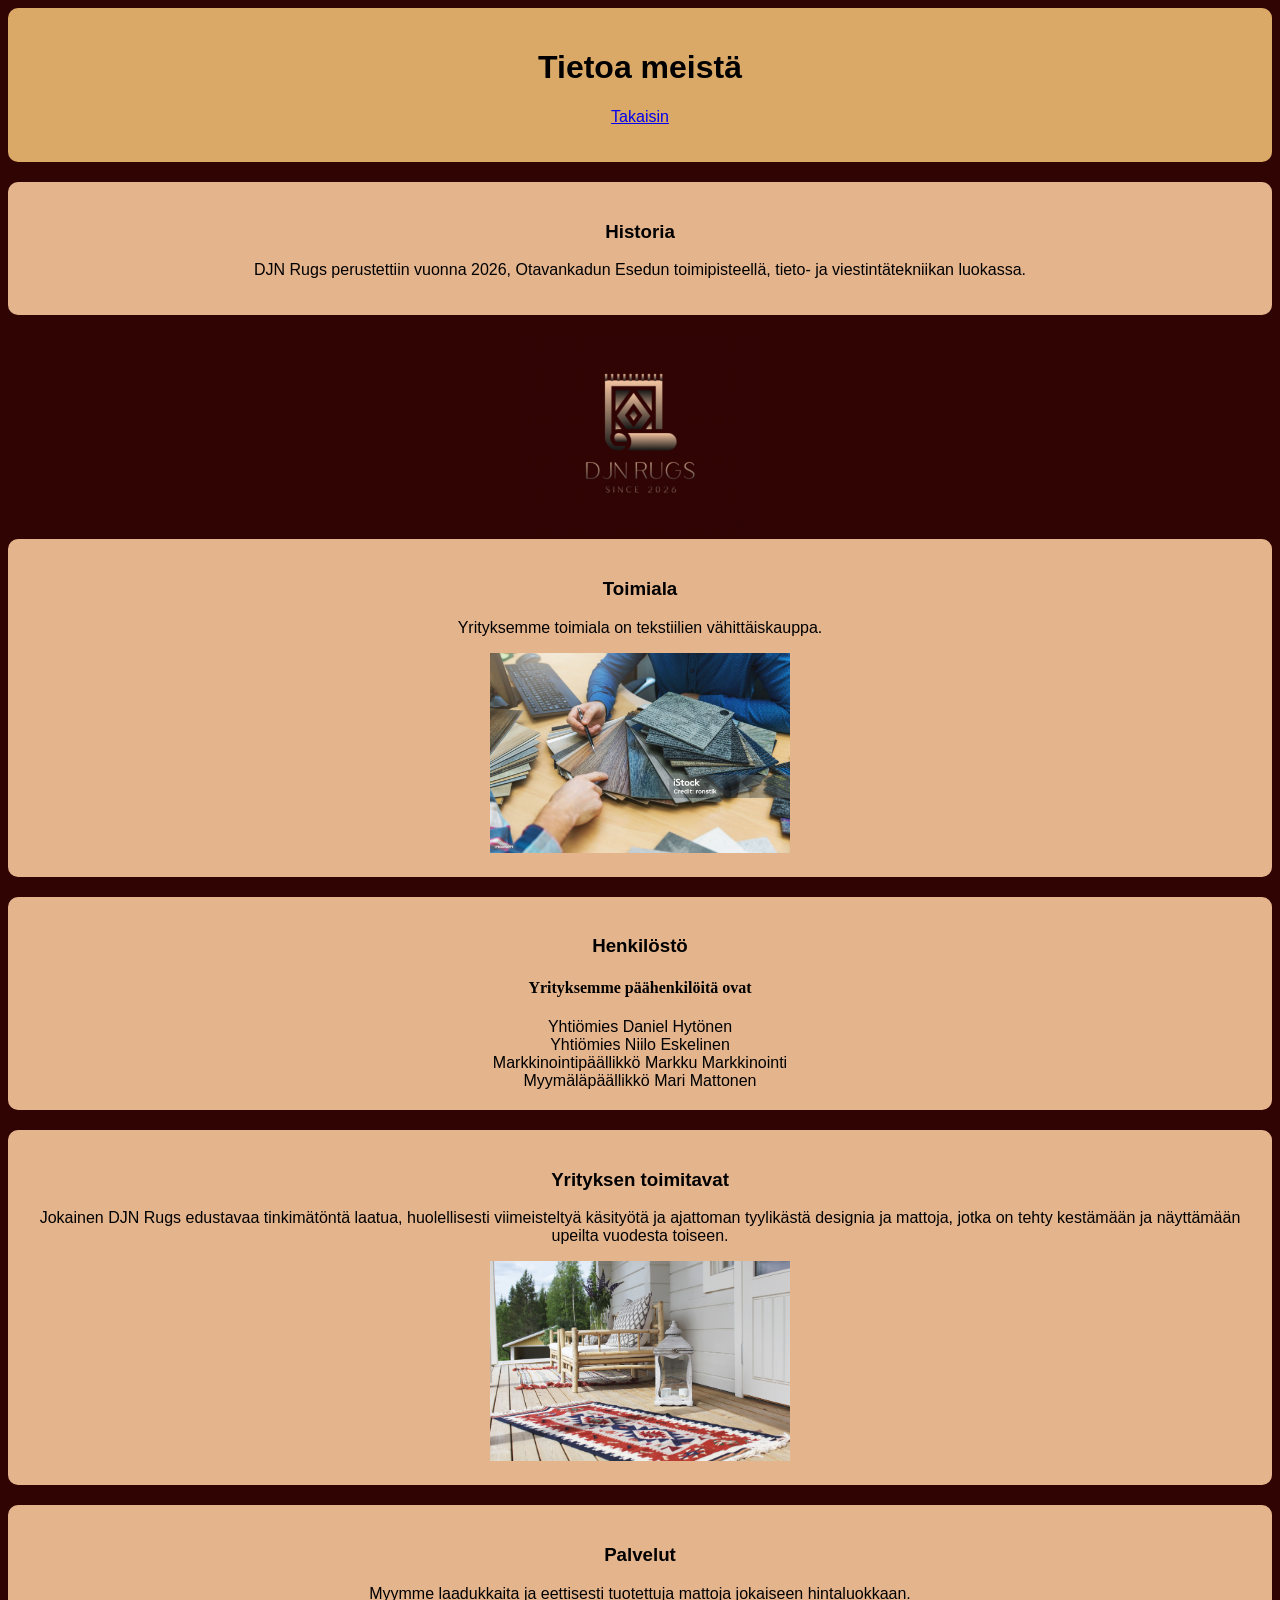
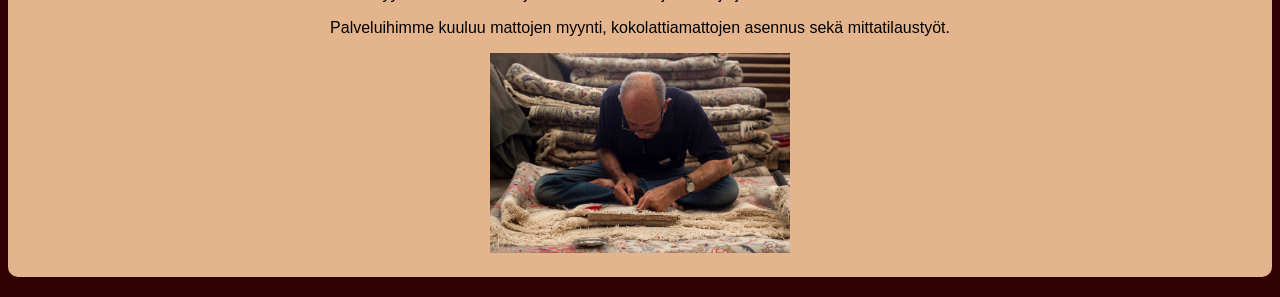
==== tietoa.html @ 34666dc6 "Initial commit" ====
<!DOCTYPE html>
<html lang="fi">
<head>
    <meta charset="UTF-8">
    <meta name="viewport" content="width=device-width, initial-scale=1.0">
    <title>Tietoa meistä</title>
    <link rel="stylesheet" href="style.css">
</head>
<style>ul {  
    margin: auto;
    list-style: none;
    padding: 0;
    display: table;}</style>
<body>
    <div style="text-align: center;"> <header>
        <div class="kortti2"><h1>Tietoa meistä</h1>
        <p><a href="Etusivu.html">Takaisin</a></p></div></header>
    

    <div class="kortti3"><h3>Historia</h3>
    <p>DJN Rugs perustettiin vuonna 2026, Otavankadun Esedun toimipisteellä, tieto- ja viestintätekniikan luokassa.</p></div>
    <img src="Näyttökuva 2026-08-26 114503.png" alt="LOGO" style="width: 250px; height: 200px;">
    <div class="kortti3"><h3>Toimiala</h3>
    <p>Yrityksemme toimiala on tekstiilien vähittäiskauppa.</p>
     <img src="istockphoto-1196605699-1024x1024.jpg" alt="RUG" style="width: 300px; height: 200px;"></div>
    <div class="kortti3"><h3>Henkilöstö</h3>
    <h4>Yrityksemme päähenkilöitä ovat</h4>
    <ul>
        <li>Yhtiömies Daniel Hytönen</li>
        <li>Yhtiömies Niilo Eskelinen</li>
        <li>Markkinointipäällikkö Markku Markkinointi</li>
        <li>Myymäläpäällikkö Mari Mattonen</li>
    </ul></div>
    <div class="kortti3"><h3>Yrityksen toimitavat</h3>
    <p>Jokainen DJN Rugs edustavaa tinkimätöntä laatua, huolellisesti viimeisteltyä käsityötä ja ajattoman tyylikästä designia ja mattoja, jotka on tehty kestämään ja näyttämään upeilta vuodesta toiseen.</p>
     <img src="boutiquerosa-carpet-2476048.jpg" alt="RUG1" style="width: 300px; height: 200px;"></div>
    <div class="kortti3"><h3>Palvelut</h3>
    <p>Myymme laadukkaita ja eettisesti tuotettuja mattoja jokaiseen hintaluokkaan.</p>
    <p>Palveluihimme kuuluu mattojen myynti, kokolattiamattojen asennus sekä mittatilaustyöt.</p>
     <img src="javad_esmaeili-old-man-7317434.jpg" alt="PRODUCTION" style="width: 300px; height: 200px;"></div>
</div>
</body>
</html>
---- style.css ----
* {
  box-sizing: border-box;
}

body {
    background-color: rgb(49,4,4);
}

h1{font-family: 'Gill Sans', 'Gill Sans MT', Calibri, 'Trebuchet MS', sans-serif;}
p{font-family: 'Gill Sans', 'Gill Sans MT', Calibri, 'Trebuchet MS', sans-serif;}
li{font-family: 'Gill Sans', 'Gill Sans MT', Calibri, 'Trebuchet MS', sans-serif;}
h3{font-family: 'Gill Sans', 'Gill Sans MT', Calibri, 'Trebuchet MS', sans-serif;}
h2{font-family: 'Gill Sans', 'Gill Sans MT', Calibri, 'Trebuchet MS', sans-serif;}

.kortti{
    background-color: rgb(209, 156, 94);
    padding: 20px;
    margin-bottom: 20px;
    border-radius: 10px;
}

.kortti2{
    background-color: rgb(218, 169, 104);
    padding: 20px;
    margin-bottom: 20px;
    border-radius: 10px;
}

.kortti3{
    background-color: rgb(228, 180, 141);
    padding: 20px;
    margin-bottom: 20px;
    border-radius: 10px;
}
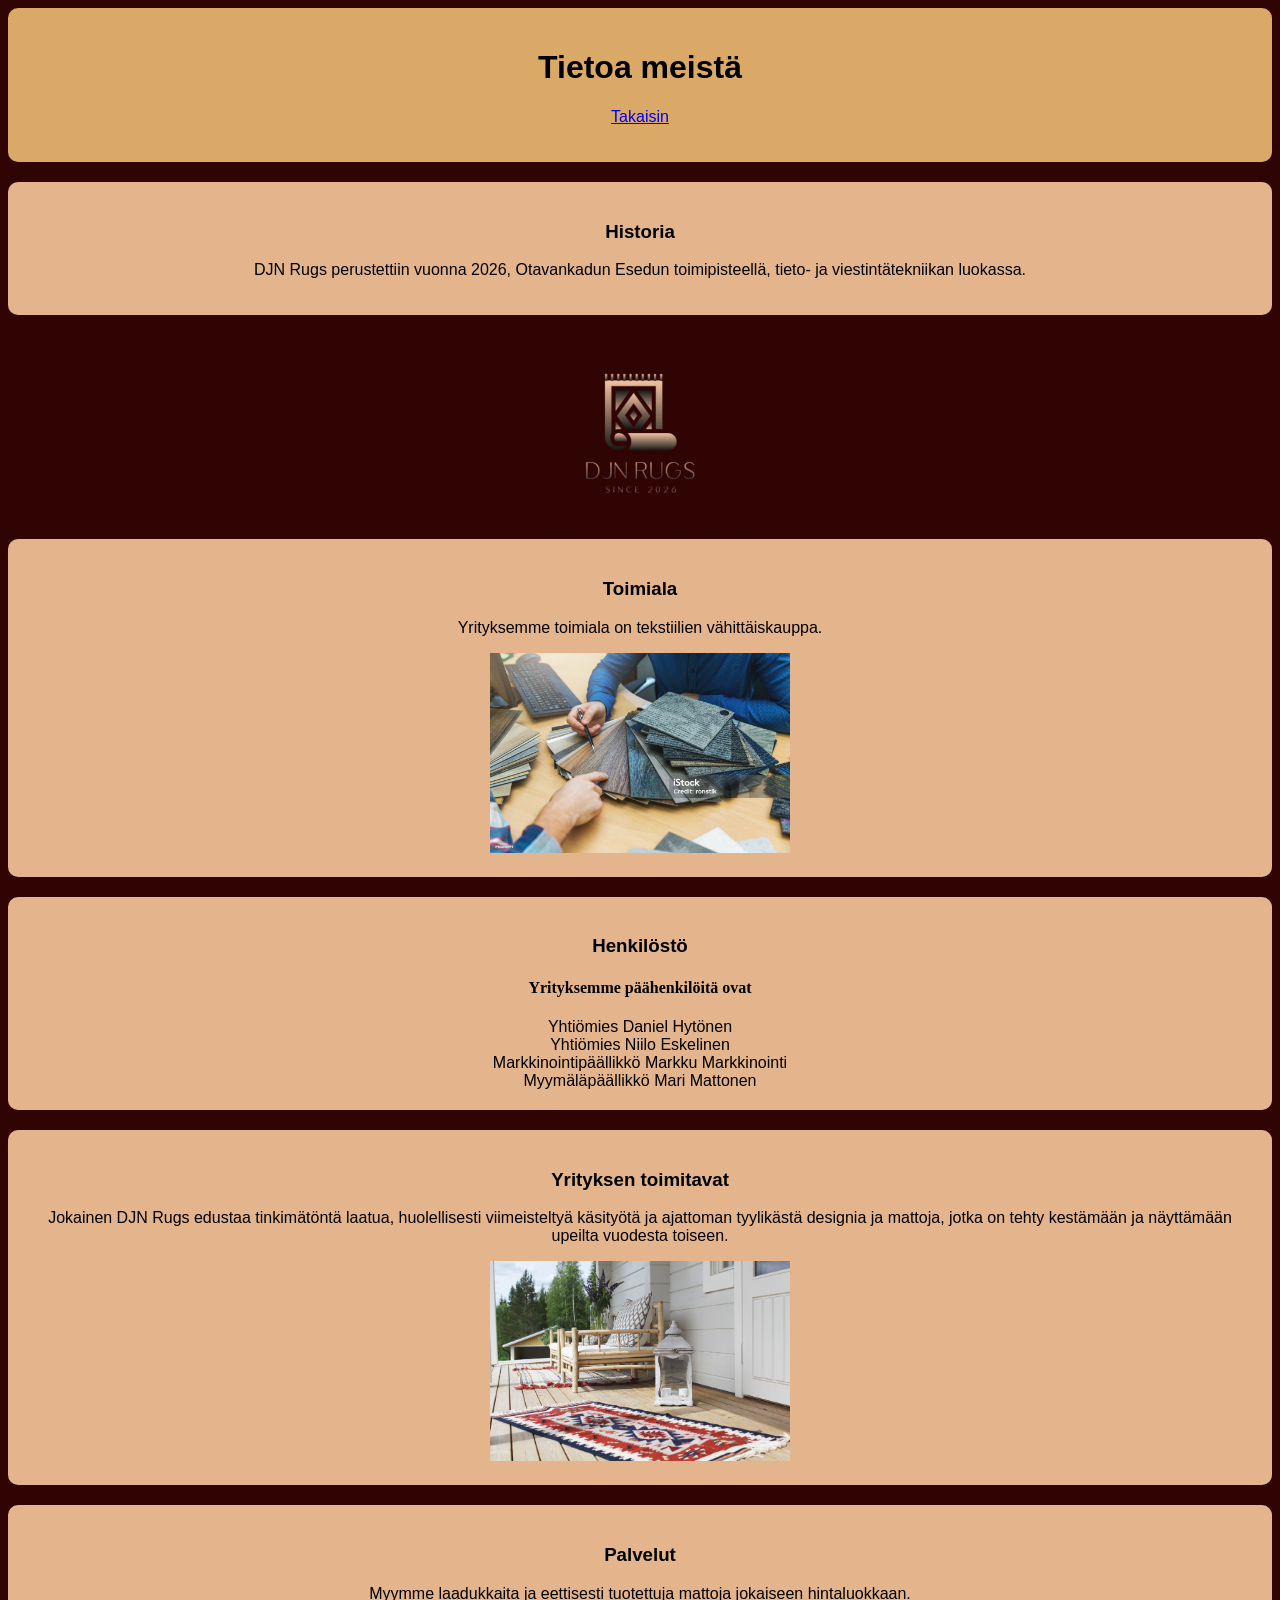
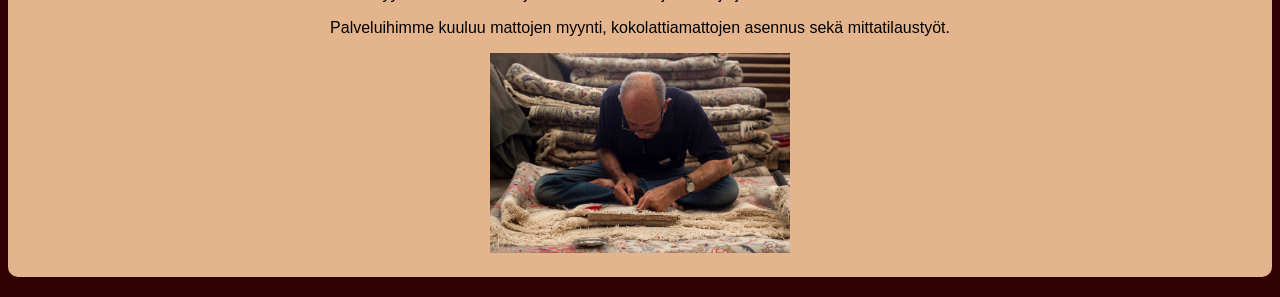
==== commit a600a367: "hommia" ====
--- a/tietoa.html
+++ b/tietoa.html
@@ -14,7 +14,7 @@
 <body>
     <div style="text-align: center;"> <header>
         <div class="kortti2"><h1>Tietoa meistä</h1>
-        <p><a href="Etusivu.html">Takaisin</a></p></div></header>
+        <p><a href="index.html">Takaisin</a></p></div></header>
     
 
     <div class="kortti3"><h3>Historia</h3>
@@ -32,7 +32,7 @@
         <li>Myymäläpäällikkö Mari Mattonen</li>
     </ul></div>
     <div class="kortti3"><h3>Yrityksen toimitavat</h3>
-    <p>Jokainen DJN Rugs edustavaa tinkimätöntä laatua, huolellisesti viimeisteltyä käsityötä ja ajattoman tyylikästä designia ja mattoja, jotka on tehty kestämään ja näyttämään upeilta vuodesta toiseen.</p>
+    <p>Jokainen DJN Rugs edustaa tinkimätöntä laatua, huolellisesti viimeisteltyä käsityötä ja ajattoman tyylikästä designia ja mattoja, jotka on tehty kestämään ja näyttämään upeilta vuodesta toiseen.</p>
      <img src="boutiquerosa-carpet-2476048.jpg" alt="RUG1" style="width: 300px; height: 200px;"></div>
     <div class="kortti3"><h3>Palvelut</h3>
     <p>Myymme laadukkaita ja eettisesti tuotettuja mattoja jokaiseen hintaluokkaan.</p>
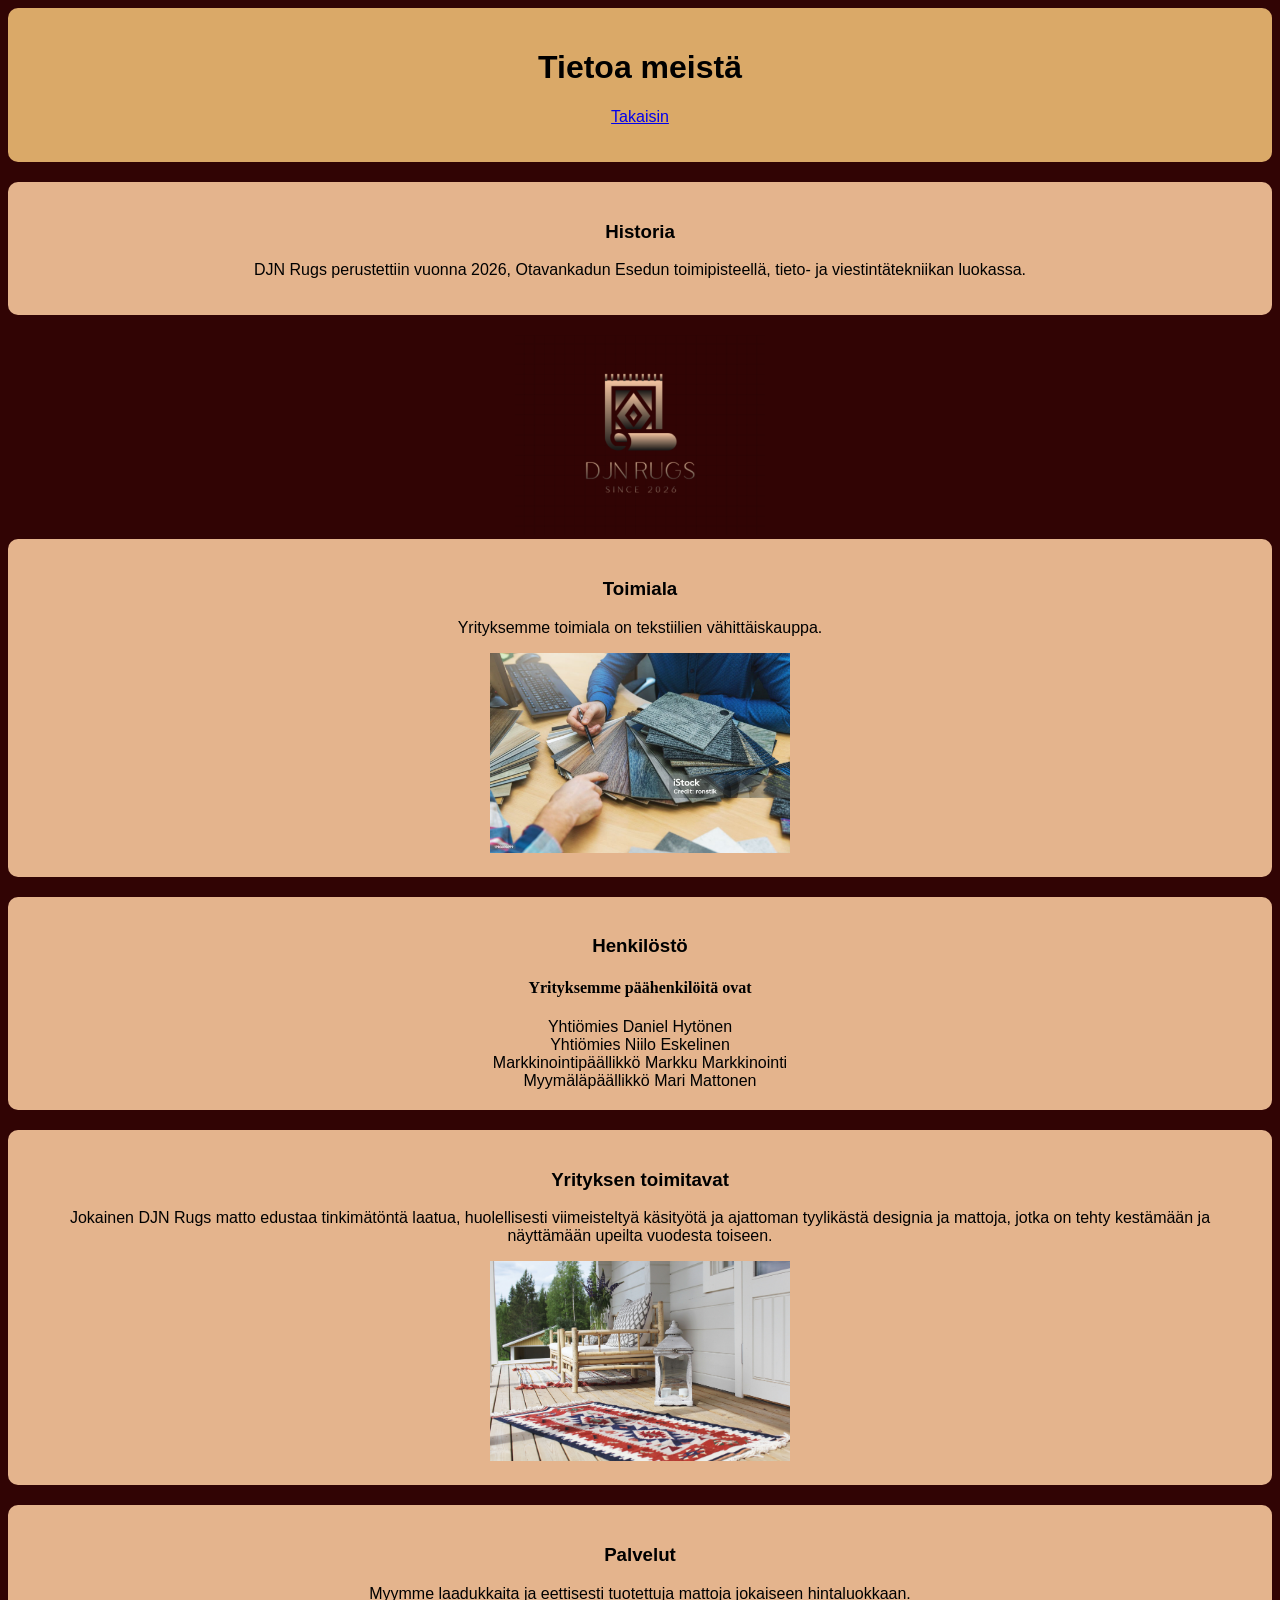
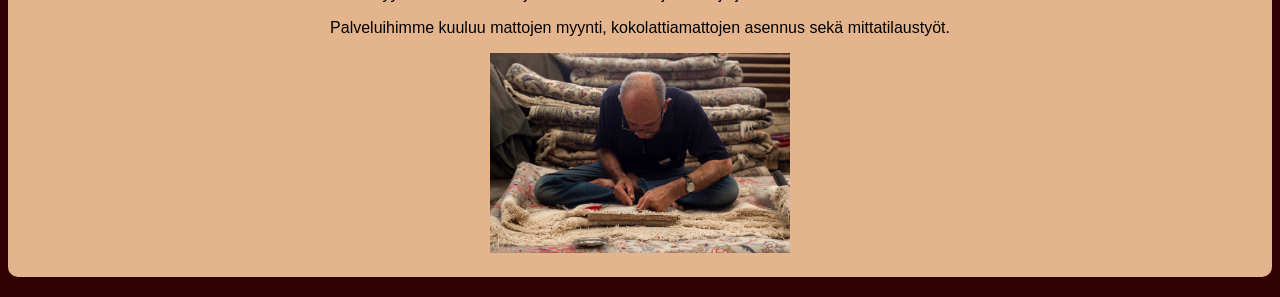
==== commit c8759949: "hommia" ====
--- a/tietoa.html
+++ b/tietoa.html
@@ -32,7 +32,7 @@
         <li>Myymäläpäällikkö Mari Mattonen</li>
     </ul></div>
     <div class="kortti3"><h3>Yrityksen toimitavat</h3>
-    <p>Jokainen DJN Rugs edustaa tinkimätöntä laatua, huolellisesti viimeisteltyä käsityötä ja ajattoman tyylikästä designia ja mattoja, jotka on tehty kestämään ja näyttämään upeilta vuodesta toiseen.</p>
+    <p>Jokainen DJN Rugs matto edustaa tinkimätöntä laatua, huolellisesti viimeisteltyä käsityötä ja ajattoman tyylikästä designia ja mattoja, jotka on tehty kestämään ja näyttämään upeilta vuodesta toiseen.</p>
      <img src="boutiquerosa-carpet-2476048.jpg" alt="RUG1" style="width: 300px; height: 200px;"></div>
     <div class="kortti3"><h3>Palvelut</h3>
     <p>Myymme laadukkaita ja eettisesti tuotettuja mattoja jokaiseen hintaluokkaan.</p>
